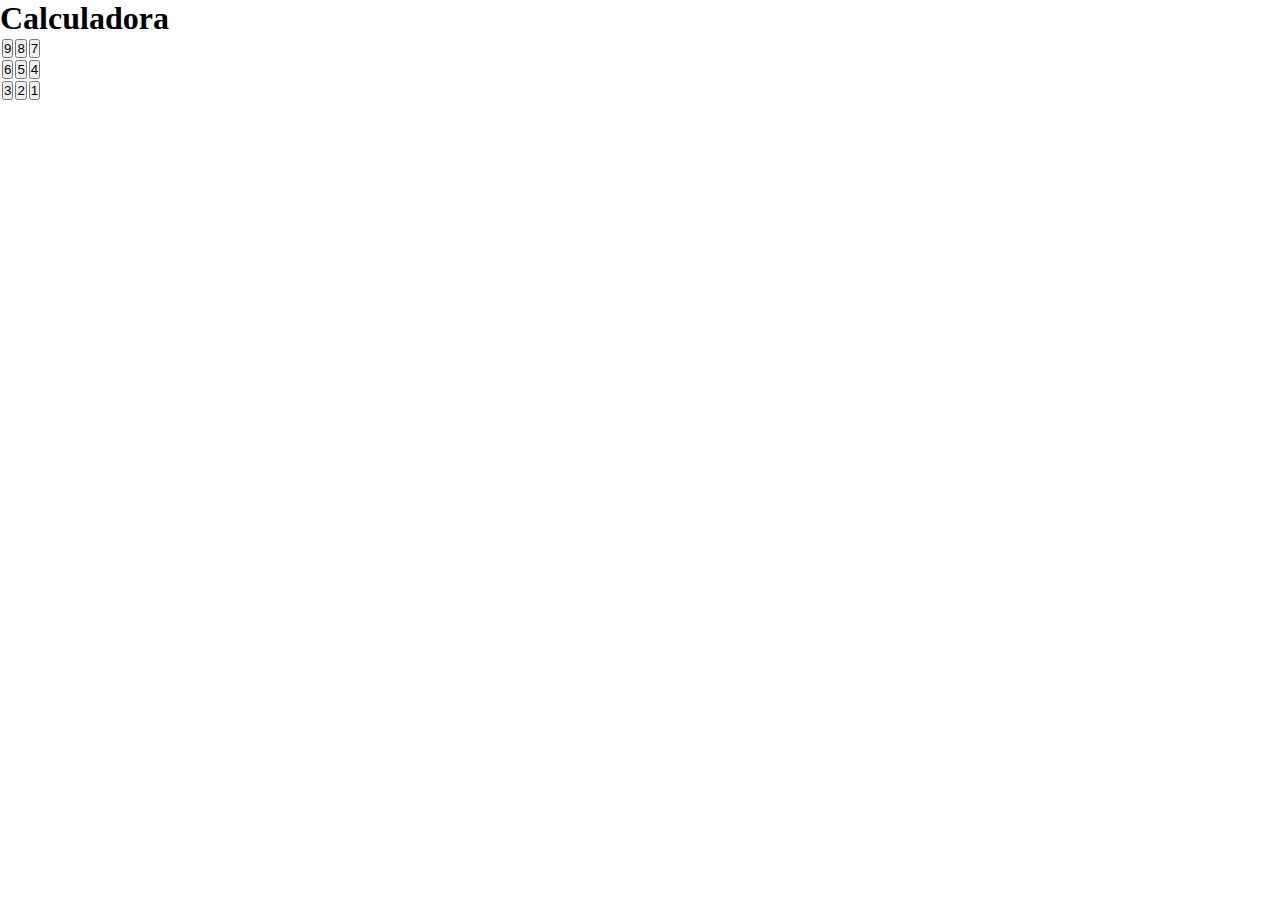
==== Dia 1/Calculator/html/index.html @ ac844a6a "App Calculadora - Em andamento" ====
<!DOCTYPE html>
<html lang="en">
<head>
    <meta charset="UTF-8">
    <meta http-equiv="X-UA-Compatible" content="IE=edge">
    <meta name="viewport" content="width=device-width, initial-scale=1.0">
    <title> Calculadora </title>
    <style>
        * {
            margin: 0;
            padding: 0;
        }
        .container-calculadora {
            width: 600px;
            height: 500px;
            border: solid 2 px;
            display: flex;
            flex-direction: column;
            align-items: flex-start;
            font-weight: 400;
            font-family: 'Times New Roman', Times, serif;
        }
    </style>
</head>
<body>
    <main class="container-calculadora">
        <div>
            <h1>Calculadora</h1>
        </div>
        <section>
            <div>
                <p id="resultado"> </p>
                <table>
                    <tr>
                    <td> <button id="btn1">9</button> </td>
                    <td> <button id="btn1">8</button> </td>
                    <td> <button id="btn1">7</button> </td>
                </tr>
                <tr>
                    <td> <button id="btn1">6</button> </td>
                    <td> <button id="btn1">5</button> </td>
                    <td> <button id="btn1">4</button> </td>
                </tr>
                <tr>
                    <td> <button id="btn1">3</button> </td>
                    <td> <button id="btn1">2</button> </td>
                    <td> <button id="btn1">1</button> </td>
                </tr>
                </table>
            </div>
        </section>
    </main>
</body>
</html>
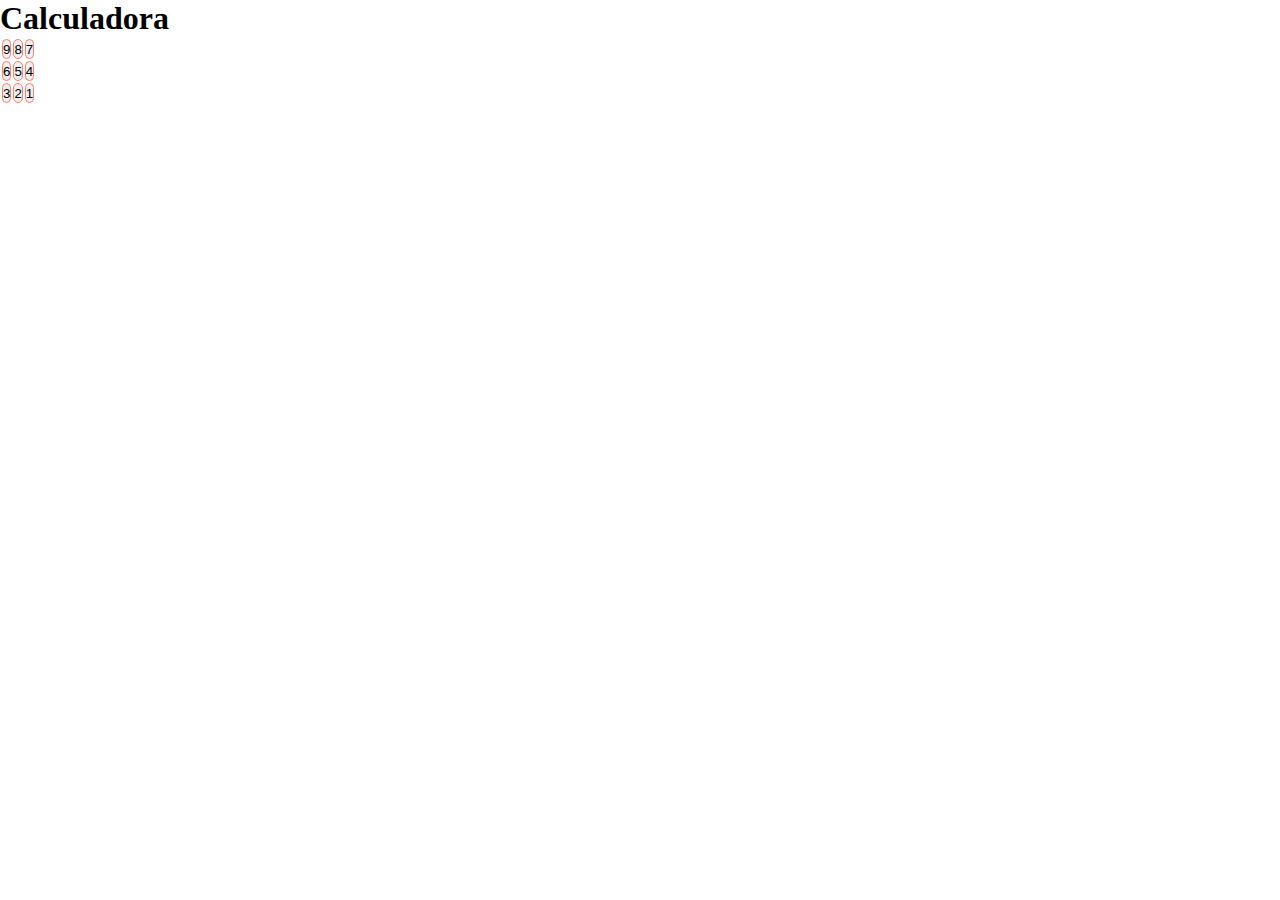
==== commit e9014fae: "Estilização do button" ====
--- a/Dia 1/Calculator/html/index.html
+++ b/Dia 1/Calculator/html/index.html
@@ -19,6 +19,14 @@
             align-items: flex-start;
             font-weight: 400;
             font-family: 'Times New Roman', Times, serif;
+        }
+        .container-calculadora button {
+            width: 100%;
+            height: 20px;
+            border-radius: 10px;
+            border: 1px solid  salmon;
+            text-transform: uppercase;
+            font-family: 'Segoe UI', Tahoma, Geneva, Verdana, sans-serif;
         }
     </style>
 </head>
